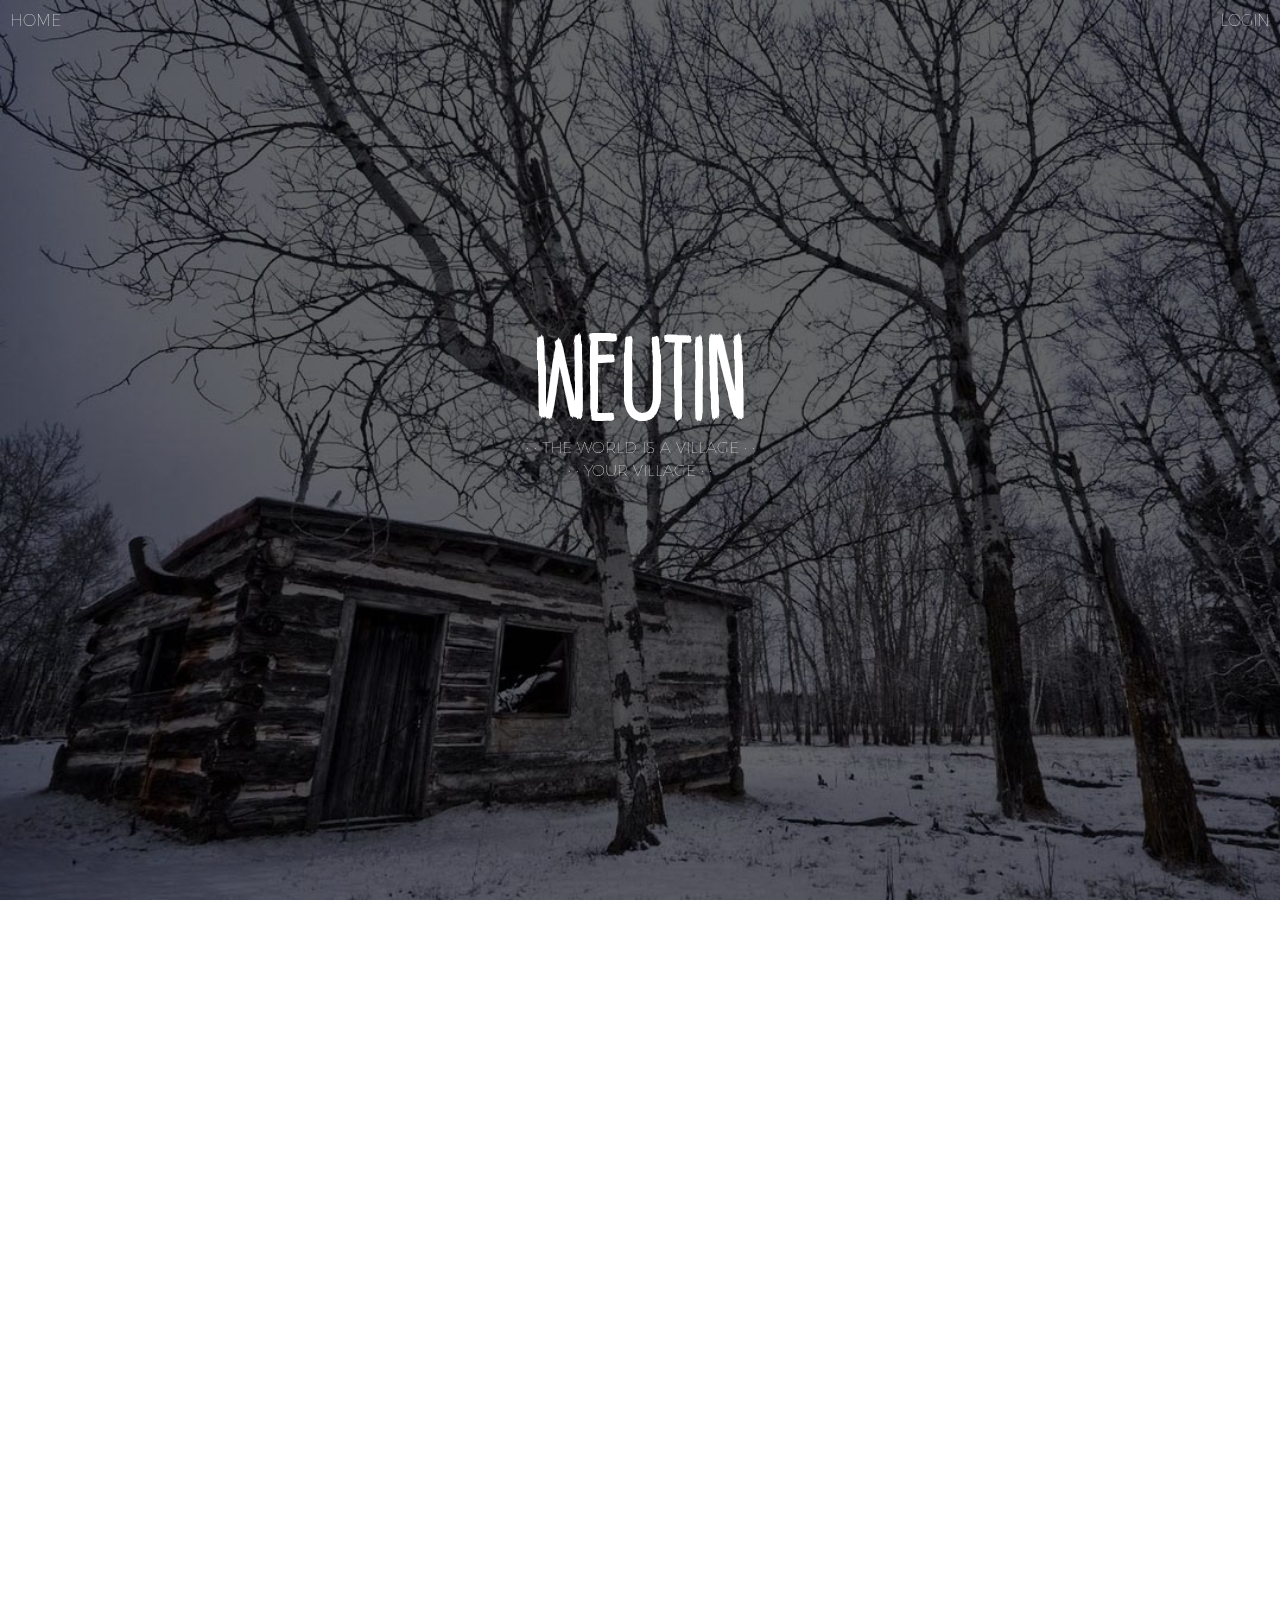
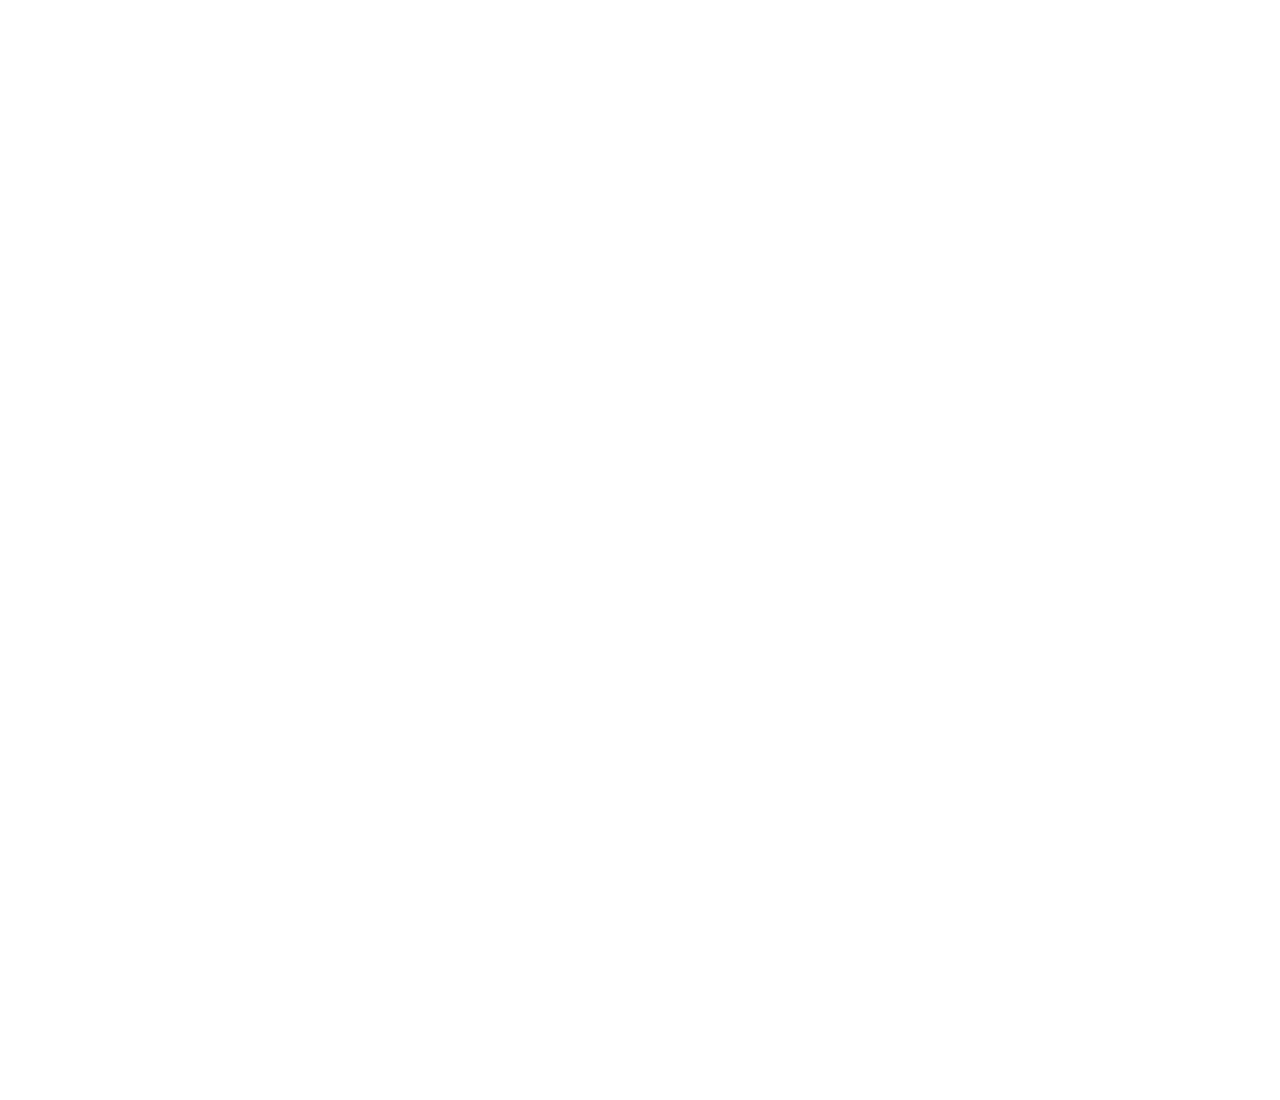
==== index.html @ 90fd373f "create account available" ====
<html>
<head>
	<link rel="stylesheet" type="text/css" href="weutin.css">
	<title>Weutin</title>

	<script src="http://ajax.googleapis.com/ajax/libs/jquery/1.11.1/jquery.min.js"></script>

	<script src="jquery.easings.min.js"></script>

	<script type="text/javascript" src="jquery.fullPage.js"></script>

	<script type="text/javascript">
	$(document).ready(function() {
		$('#fullpage').fullpage();
	});
	</script>

</head>
<script src="weutin.js"></script>


<body onload="onload()">

	<div id="header">
		<div class="button">HOME</div>
		<div class="button" id="login">LOGIN</div>
	</div>
	<div id="fullpage">
		<div class="section" id="section1">
			<div id="title">weutin</div>
			<div id="motto">&#183; &#183; THE WORLD IS A VILLAGE &#183; &#183; <br> &#183; &#183; YOUR VILLAGE &#183; &#183;</div>
		</div>

		<div class="section" id="section2">
			<div id="text_box">
				<h1>CREATIVE TITLE</h1>
				I grew up in Honest Village. Honest is our family name, and the villagers are all related.
				Five hundred years ago, the water buffalo shepherd Zhou led his Red Scarf Army
				into Beijing and chased the Mongolians back to their ancestral home. He stepped
				upon the dragon-shaped throne and became the first emperor of the Ming Dynasty.
				One of his favorite generals, Big Sea Hu, hated people in my native Shandong
				province. When he was a beggar boy, he knocked at my country-fellows’ doors and
				asked for leftovers.
			</div>
			<div id="profile_box">
				<img src="profile.jpg" id="profile_pic">
				<div id="profile_info">MR. WOODBURST <br> RATING: 85% <br> REVIEWS: 93</div>
				<div class="info">
				<p class="left">yatcher</p>
				<p class="right">48 &nbsp; &nbsp; &nbsp; &nbsp; &nbsp;85%</p>
				</div>
				<div class="info" id="info2">
				<p class="left">craigslist</p>
				<p class="right">28 &nbsp; &nbsp; &nbsp; &nbsp; &nbsp;82%</p>
				</div>
				<div class="info" id="info3">
				<p class="left">airbnb</p>
				<p class="right">17 &nbsp; &nbsp; &nbsp; &nbsp; &nbsp;88%</p>
				</div>
			</div>

				<div id="profile_box2">
				<img src="profile2.png" id="profile_pic">
				<div id="profile_info">MRS. FALLAFEL <br> RATING: 85% <br> REVIEWS: 93</div>
				<div class="info">
				<p class="left">yatcher</p>
				<p class="right">48 &nbsp; &nbsp; &nbsp; &nbsp; &nbsp;85%</p>
				</div>
				<div class="info" id="info2">
				<p class="left">craigslist</p>
				<p class="right">28 &nbsp; &nbsp; &nbsp; &nbsp; &nbsp;82%</p>
				</div>
				<div class="info" id="info3">
				<p class="left">airbnb</p>
				<p class="right">17 &nbsp; &nbsp; &nbsp; &nbsp; &nbsp;88%</p>
				</div>
			</div>
		</div>

		<div class="section" id="section3">
			<div id="create_title">START WEUTENIN'</div>
			<input type="text" id="fullname" placeholder="FULL NAME"></input>
			<input type="email" id="email" placeholder="EMAIL"></input>
			<input type="password" id="password" placeholder="PASSWORD"></input>
			<div id="sign_up" onclick="create_account()">SIGN UP</div>
		</div>

	</div>
</body>

</html>
---- weutin.css ----
@font-face {
  font-family: Comf-Bold;
  src: url(./fonts/Comfortaa_Bold.ttf);      
}
@font-face {
  font-family: BELLABOO;
  src: url(BELLABOO.ttf );      
}
@font-face {
  font-family: simple;
  src: url(Montserrat-Hairline.woff);        
}

input{
	height:40px;
	width:220px;
	
	position:absolute;
/*	left:calc(50% - 90px);*/
	outline: none;
	

	border: none;
	-webkit-border-radius: 3px;
	-moz-border-radius: 3px;
	border-radius: 3px;
	/*border: 1px solid black;*/
	background-color:rgba(100, 97, 97, 0.9);
	padding:7px;
	color:white;
	font-family: simple;
	position: absolute;
	font-size: 0.8em;
	left:calc(50% - 110px);
}

input::-webkit-input-placeholder { color:#e0e0e0; font-family: simple; }
input::-moz-placeholder { color:#e0e0e0; font-family: simple;}


body{
	-webkit-touch-callout: none;
	-webkit-user-select: none;
	-khtml-user-select: none;
	-moz-user-select: none;
	-ms-user-select: none;
	user-select: none;  
	background-image: url(cabin.jpg);
	background-size: cover;
	background-repeat: no-repeat;
	overflow-x:hidden; 
	margin: 0;
}

::-webkit-scrollbar { 
    display: none; 
}

*{
	cursor:default;
}

.section{
		background-color:rgba(0,0,0,0.6);
	
	}


#title{
	z-index: 5;
	width: 100%;
	text-align: center;
	height:70px;
	font-size: 5.5em;
	font-family: BELLABOO;
	position: absolute;
	top:35%;
	color: white;
			opacity: 0;
		-webkit-transition:  opacity 2300ms;
		-moz-transition:     opacity 2300ms;
		-ms-transition:      opacity 2300ms;
		transition:          opacity 2300ms;
}


#motto{
	z-index: 5;
	-webkit-transition:  opacity 2300ms;
	-moz-transition:     opacity 2300ms;
	-ms-transition:      opacity 2300ms;
	transition:          opacity 2300ms;
	width: 100%;
	text-align: center;
	height:70px;
	font-size: 0.97em;
	font-family: simple;
	position: absolute;
	top:calc(35% + 120px);
	color: white;
	line-height: 150%;
	text-transform: uppercase;
	opacity: 0;

}
.button{
left:0px;
font-size: 1em;
font-family: simple;
color: white;
margin: 10px;
position: fixed;
top:0px;
z-index: 3;
}

#login{
	right:0px;
	left: auto;
}

#section2{
		background-color:rgba(0,0,0,0.9);
		position: relative;
	}

#profile_box{
	position: absolute;
	left:calc(75% - 150px);
	top:calc(50% - 135px);
	-webkit-border-radius:8px;
	-moz-border-radius: 8px;
	border-radius: 8px;	
	height:120px;
	width: 300px;
	background-color: rgba(100, 97, 97, 0.9);
	-webkit-transition:  150ms linear;
	-moz-transition:  150ms linear;
	-ms-transition:  150ms linear;
	transition:  150ms linear;
	overflow: hidden;
}
#profile_box:hover{
height:235px;
top:calc(50% - 160px);
}



#profile_info{
	font-family: simple;
	color:black;
	text-align: left;
	font-size: 0.9em;
	position: absolute;
	line-height: 200%;
	right: 20px;
	top:20px;
}
#profile_pic{
	-webkit-border-radius: 100%;
	-moz-border-radius: 100%;
	border-radius: 100%;
	height: 85px;
	position: absolute;
	left:20px;
	top: 16px;
}
.info{
	font-family: simple;
	padding-left: 10px;
	padding-right: 10px;
	padding-top: 5px;

/*	border-top: 1px solid black;*/
	height:20px;
	background-color: none;
	width:280px;
	position: absolute;
	top:120px;
}
#info2{
	top:160px;
}
#info3{
	top:200px;
}
.right{
	margin: 0px !important;

	float: right;
}
.left{
	margin: 0px !important;
	float: left;
}

#text_box{
	position: absolute;
	right:55%;
	top:calc(50% - 200px);
	width:40%;
	min-width: 350px;
	height: 500px;

	text-align: justify;
	font-size: 1.2em;
	font-family: simple;
	color:#e0e0e0;
}

h1{
	font-size: 2.2em;
	font-family: simple;
	text-align: center;
	color:#e0e0e0;
}

#profile_box2{
	position: absolute;
	left:calc(75% - 150px);
	top:calc(50% + 15px);
	-webkit-border-radius:8px;
	-moz-border-radius: 8px;
	border-radius: 8px;	
	height:120px;
	width: 300px;
	background-color: rgba(100, 97, 97, 0.9);
	-webkit-transition:  150ms linear;
	-moz-transition:  150ms linear;
	-ms-transition:  150ms linear;
	transition:  150ms linear;
	overflow: hidden;
}
#profile_box2:hover{
height:235px;

}

#profile_box:hover ~ #profile_box2{
top:calc(50% + 105px);

}


#section3{
	background-color:rgba(0,0,0,0.9);
	position: relative;
}

#fullname{
	top:calc(40%);
}
#email{
	top:calc(40% + 60px);
}
#password{
	top:calc(40% + 120px);
}

#create_title{
	width: 100%;
	height: 50px;
	position: absolute;
	top:calc(40% - 90px);
	font-size: 2.2em;
	font-family: simple;
	color: white;
	text-align: center;

}
#sign_up{
	width: 218px;
	height: 38px;
	line-height: 38px;
	left:calc(50% - 110px);
	top:calc(40% + 180px);
	text-align: center;
	-webkit-border-radius: 3px;
	-moz-border-radius: 3px;
	border-radius: 3px;
	border: 1px solid #e0e0e0;
	background-color:rgba(0,0,0,0);
	color:#e0e0e0;
	font-family: simple;
	position: absolute;

}
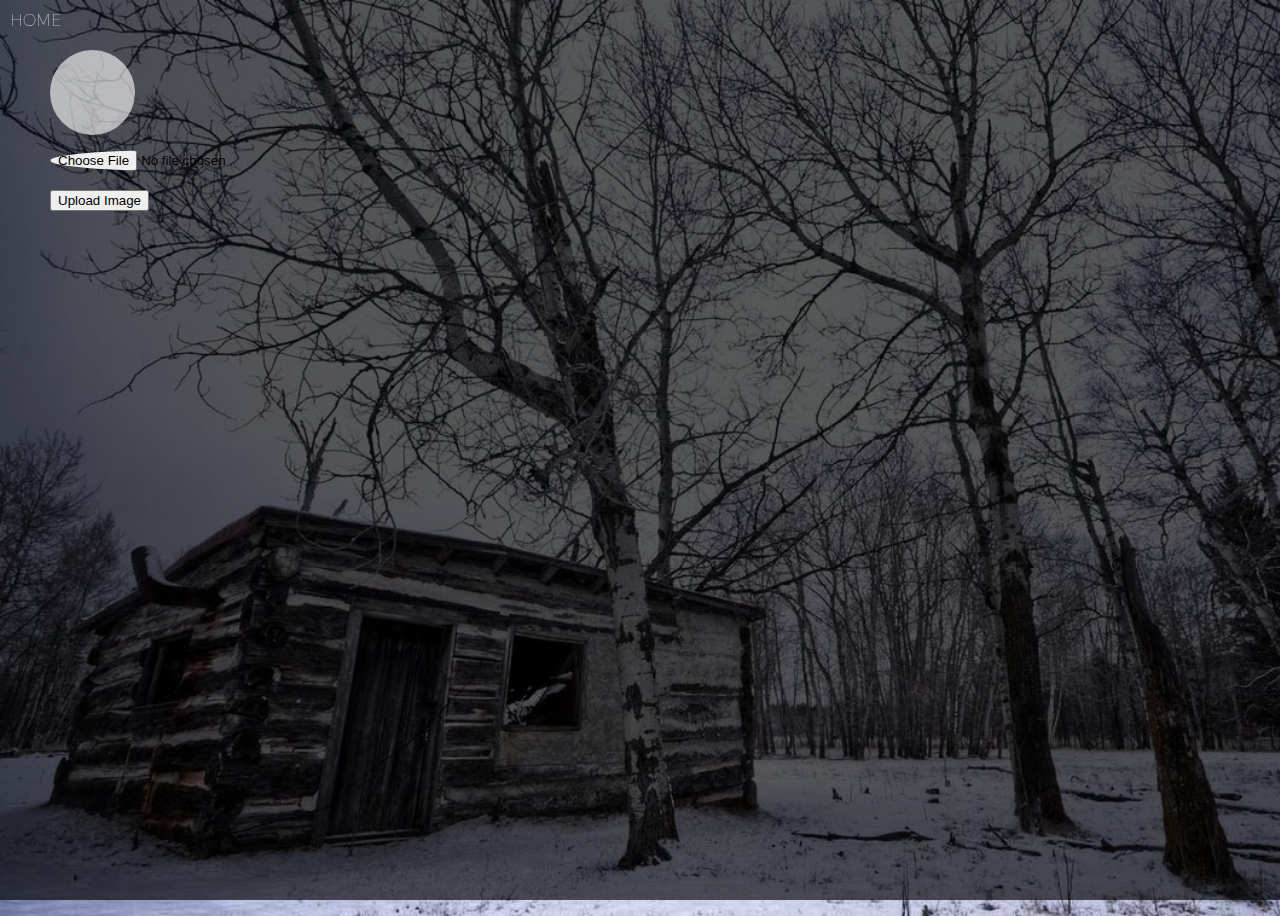
==== commit 759d1d7f: "Profile page + img upload" ====
--- a/index.html
+++ b/index.html
@@ -15,15 +15,39 @@
 	});
 	</script>
 
+	<script>
+	function getCookie(cname) {
+    var name = cname + "=";
+    var ca = document.cookie.split(';');
+    for(var i=0; i<ca.length; i++) {
+        var c = ca[i];
+        while (c.charAt(0)==' ') c = c.substring(1);
+        if (c.indexOf(name) == 0) return c.substring(name.length,c.length);
+    }
+    return "";
+}
+if(getCookie("userID")!=null){
+	location.replace("profile.html");
+}
+	</script>
+
 </head>
 <script src="weutin.js"></script>
 
 
 <body onload="onload()">
 
+	<div id="loginDiv">
+		<div id="loginDivscreen">
+			<input type="email" id="emailLogin" placeholder="EMAIL"></input>
+			<input type="password" id="passwordLogin" placeholder="PASSWORD"></input>
+			<div id="loginButton" onclick="submitLoginData()">LOGIN</div>
+		</div>
+		</div>
+
 	<div id="header">
-		<div class="button">HOME</div>
-		<div class="button" id="login">LOGIN</div>
+		<div class="button"><a href="index.html">HOME</a></div>
+		<div class="button" id="login" onclick="showDiv('loginDiv');hideDiv('login')">LOGIN</div>
 	</div>
 	<div id="fullpage">
 		<div class="section" id="section1">
--- a/weutin.css
+++ b/weutin.css
@@ -10,7 +10,10 @@
   font-family: simple;
   src: url(Montserrat-Hairline.woff);        
 }
-
+a{
+	color: white !important;
+text-decoration: none !important;
+}
 input{
 	height:40px;
 	width:220px;
@@ -107,7 +110,8 @@
 left:0px;
 font-size: 1em;
 font-family: simple;
-color: white;
+color: white !important;
+text-decoration: none !important;
 margin: 10px;
 position: fixed;
 top:0px;
@@ -249,13 +253,31 @@
 }
 
 #fullname{
-	top:calc(40%);
+	top: calc(40%);
 }
 #email{
+	top: calc(40% + 60px);
+}
+#password{
+	top: calc(40% + 120px);
+}
+
+#loginDiv {
+	position: absolute;
+	top: calc(3.5% - 20px);
+	left: calc(90% - 500px);
+	width: 700px;
+	z-index: 1;
+}
+
+#emailLogin {
+	left: calc(50% - 110px);
+	top:40%;
+}
+
+#passwordLogin {
+	left: calc(50% - 110px);
 	top:calc(40% + 60px);
-}
-#password{
-	top:calc(40% + 120px);
 }
 
 #create_title{
@@ -286,3 +308,51 @@
 	position: absolute;
 
 }
+
+#loginButton {
+	width: 100px;
+	height: 38px;
+	left: calc(50% - 50px);
+	top:calc(40% + 120px);
+	line-height: 38px;
+	text-align: center;
+	-webkit-border-radius: 3px;
+	-moz-border-radius: 3px;
+	border-radius: 3px;
+	border: 1px solid #e0e0e0;
+	background-color:rgba(0,0,0,0);
+	color:#e0e0e0;
+	font-family: simple;
+	position: absolute;
+}
+
+#logindiv{
+	visibility:hidden;
+	opacity: 0;
+	width:100%;
+	height:100%;
+	position: fixed;
+	left:0px;
+	top:0px;
+	background-image: url(cabin.jpg);
+	background-size: cover;
+	background-color: black;
+	-webkit-transition:  300ms linear;
+	-moz-transition:  300ms linear;
+	-ms-transition:  300ms linear;
+	transition:  300ms linear;
+}
+
+#loginDivscreen{
+
+	width:100%;
+	height:100%;
+	position: fixed;
+	left:0px;
+	top:0px;
+	background-color: rgba(0,0,0,0.8);
+			-webkit-transition:  opacity 2300ms;
+		-moz-transition:     opacity 2300ms;
+		-ms-transition:      opacity 2300ms;
+		transition:          opacity 2300ms;
+}